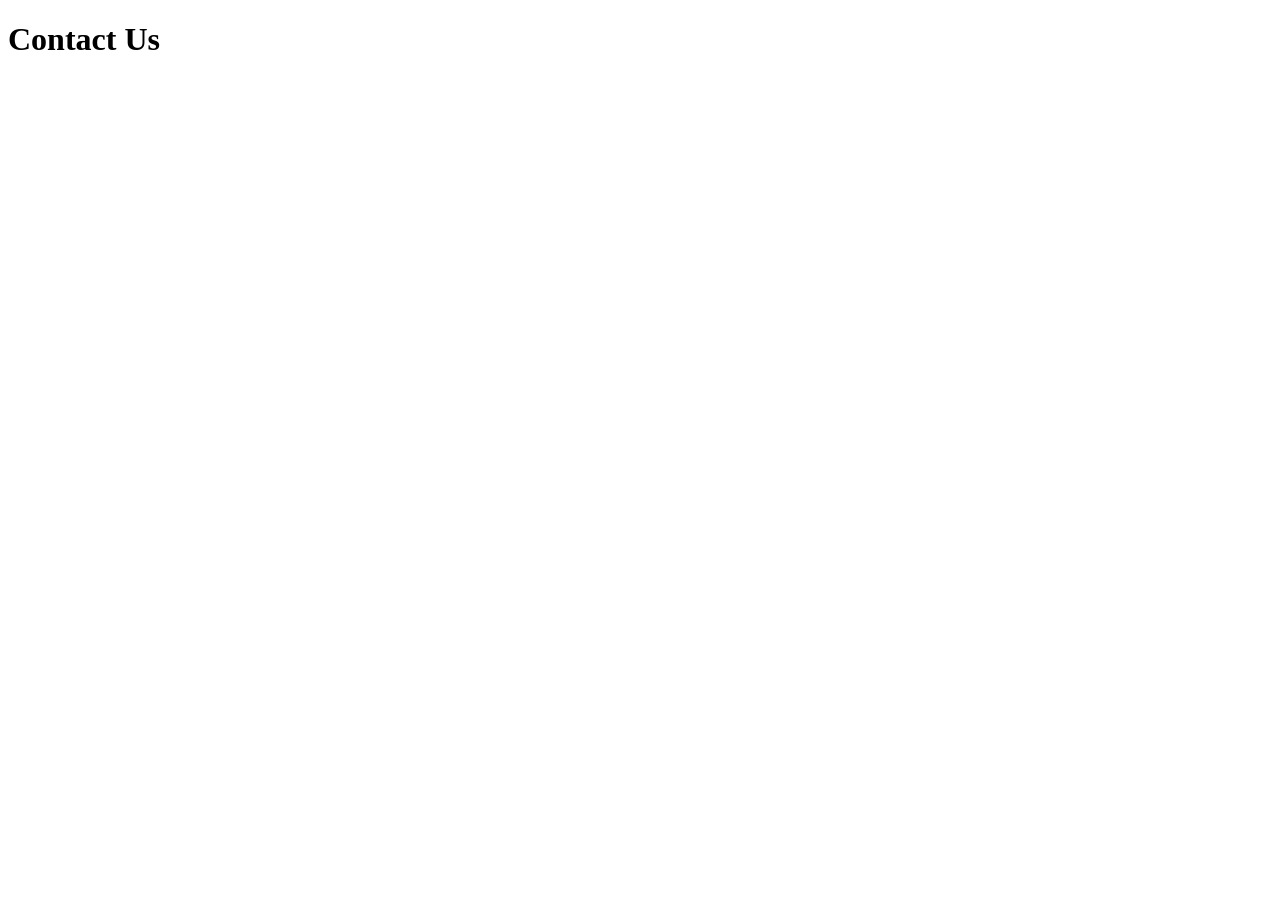
==== contact.html @ d1bd2e3f "Create contact page" ====
<!DOCTYPE html>
<html>
    <head>
        <meta charset="UTF-8">
        <meta name="viewport" content="width=device-width, initial-scale=1.0">
        <title>Lacunae</title>
    </head>
    <body>
        <h1>Contact Us</h1>
    </body>
</html>
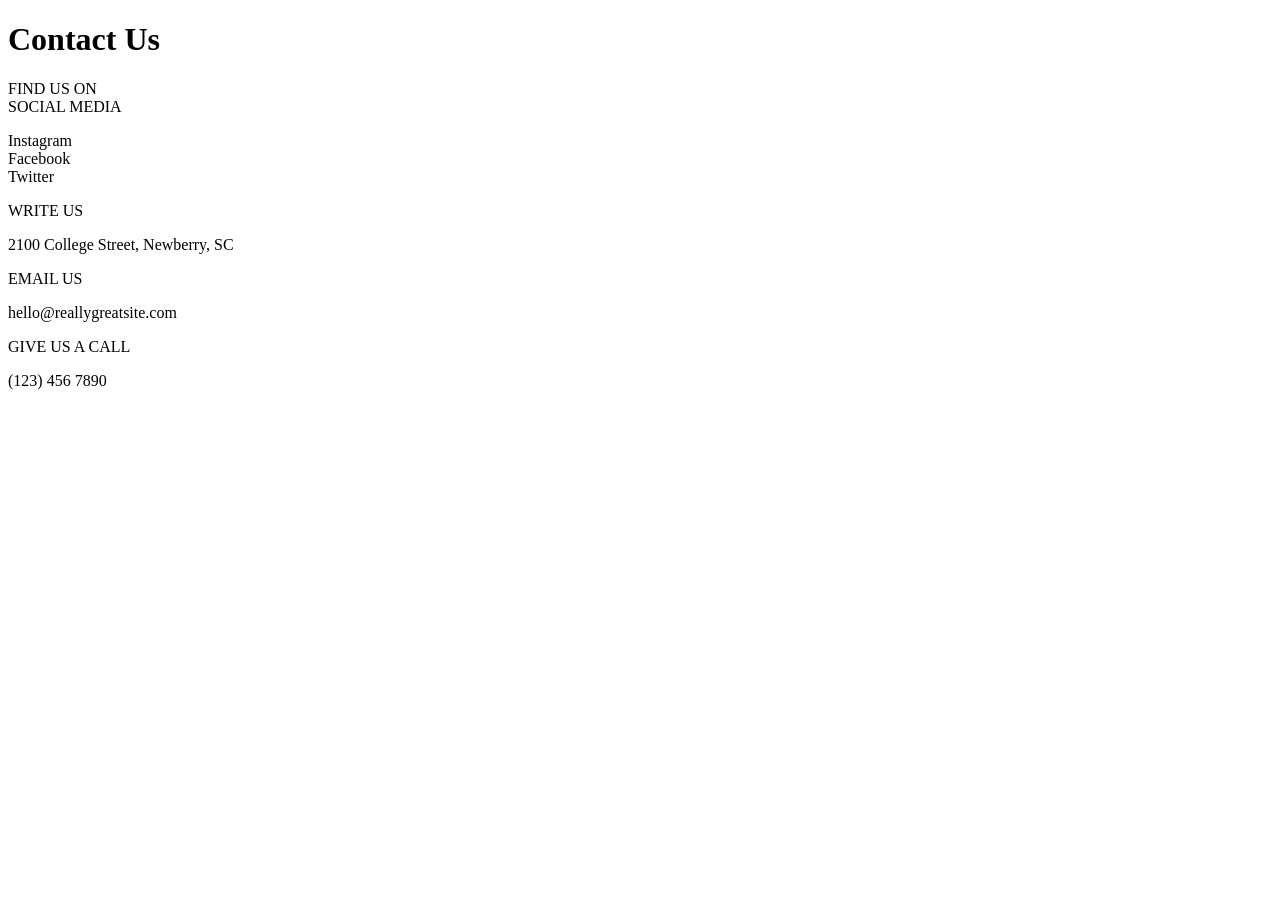
==== commit f7c99167: "basic text for contact us page" ====
--- a/contact.html
+++ b/contact.html
@@ -6,6 +6,18 @@
         <title>Lacunae</title>
     </head>
     <body>
-        <h1>Contact Us</h1>
+        <div>
+            <h1>Contact Us</h1>
+            <p>FIND US ON<br>SOCIAL MEDIA</p>
+            <p>Instagram<br>Facebook<br>Twitter</p>
+        </div>
+        <div>
+            <p>WRITE US</p>
+            <p>2100 College Street, Newberry, SC</p>
+            <p>EMAIL US</p>
+            <p>hello@reallygreatsite.com</p>
+            <p>GIVE US A CALL</p>
+            <p>(123) 456 7890</p>
+        </div>
     </body>
 </html>
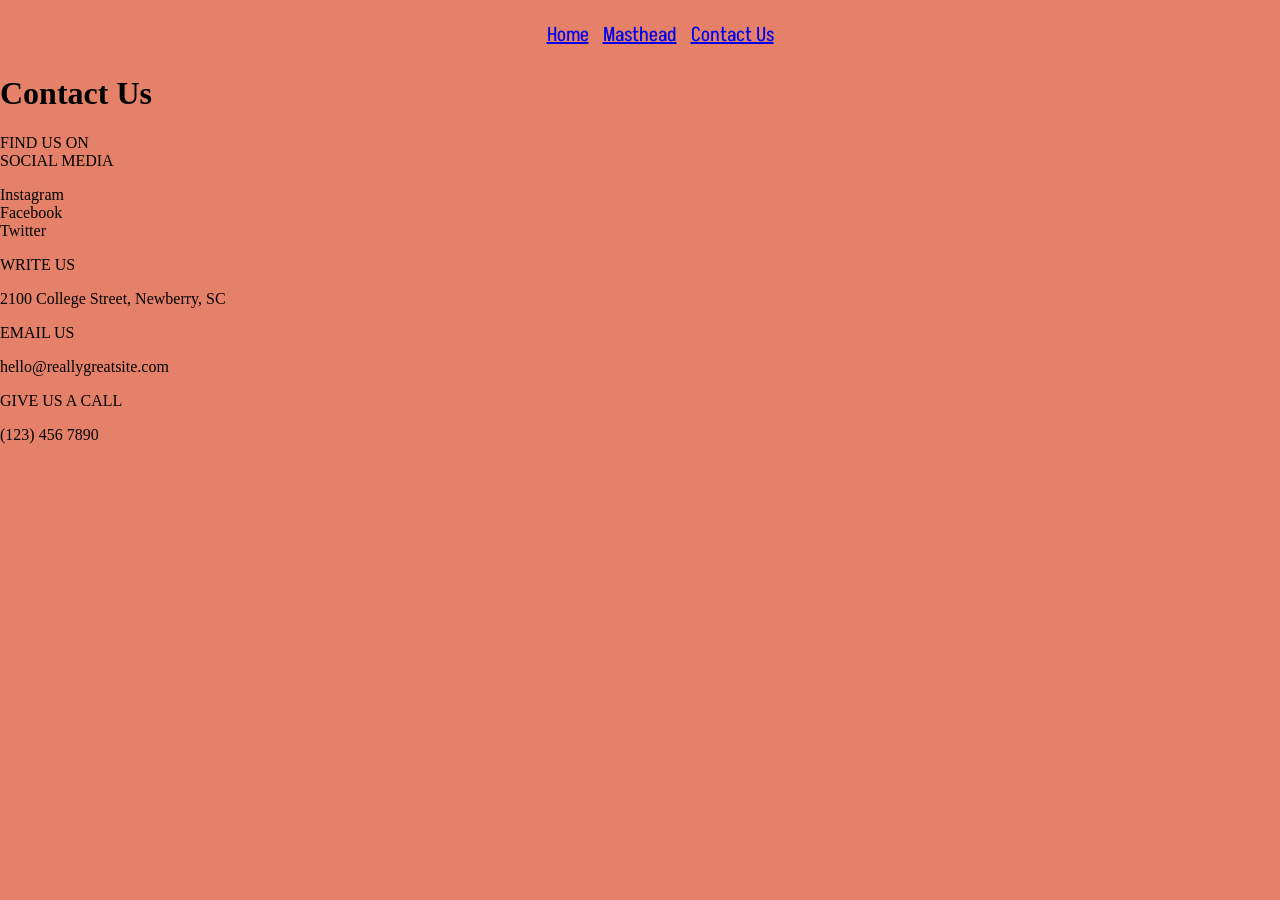
==== commit d7a84950: "styled nav bar and connected all 3 current pages together" ====
--- a/contact.html
+++ b/contact.html
@@ -3,9 +3,18 @@
     <head>
         <meta charset="UTF-8">
         <meta name="viewport" content="width=device-width, initial-scale=1.0">
-        <title>Lacunae</title>
+        <title>Lacunae | Contact Us</title>
+        <link rel="stylesheet" href="style.css">
+        <link rel="stylesheet" href="https://fonts.googleapis.com/css?family=Playfair Display|Akshar|Encode Sans SC">
     </head>
     <body>
+        <nav class="navbar">
+            <ul class="navlinks">
+                <li><a href="index.html">Home</a></li>
+                <li><a href="masthead.html">Masthead</a></li>
+                <li><a href="contact.html">Contact Us</a></li>
+            </ul>
+        </nav>
         <div>
             <h1>Contact Us</h1>
             <p>FIND US ON<br>SOCIAL MEDIA</p>
--- a/style.css
+++ b/style.css
@@ -0,0 +1,156 @@
+/* This stuff is for the homepage by Brendon */
+body, html {
+    margin: 0;
+    padding: 0;
+    background-color: #e48168;
+}
+
+.navbar {
+
+}
+
+.navlinks {
+    list-style-type: none;
+    display: flex;
+    justify-content: center;
+}
+
+.navlinks a {
+    display: block;
+    padding: 5px 7px;
+    font-family: Akshar;
+    font-size: 20px;
+}
+
+#peachhome {
+    background-color: #e48168;
+    margin: 0;
+    padding: 5% 0%;
+}
+
+#line {
+    width: 0%;
+    border: 1px solid #f5e9db;
+}
+
+#lacunae {
+    font-family: Brush Script MT;
+    margin: 0;
+    padding: 0;
+    font-size: 200px;
+    font-weight: 100;
+}
+
+.cream {
+    color: #f5e9db;
+}
+
+.lexend-giga {
+  font-family: Lexend Giga;
+  font-size: 25px;
+  font-weight: 450;
+  font-style: normal;
+  padding-top: 2%;
+}
+
+#fall {
+    margin-top: 3%;
+    padding: 0%;
+    width: 15%;
+    border: 1px solid #f5e9db;
+    font-size: 25px;
+    font-family: "Lora", serif;
+    font-optical-sizing: auto;
+    font-weight: 100;
+}
+
+.hello {
+    background-color: #f5e9db;
+    display: flex;
+    justify-content: space-around;
+    padding: 10% 5%;
+}
+
+.hello h2 {
+    font-family: Brush Script MT;
+    font-weight: 100;
+    font-size: 90px;
+    color: #e48168;
+    padding: 0;
+    margin: 0;
+}
+
+.text {
+    font-family: Akshar;
+    font-size: 20px;
+}
+
+.hello button {
+    color: #e48168;
+    padding: 0% 10%;
+    margin-top: 10%;
+}
+
+#book {
+    width: 500px;
+}
+
+#write {
+    background-color: #f5e9db;
+    border: 1px solid #e48168;
+    font-family: "Times New Roman", Times, serif;
+    font-size: 25px;
+}
+
+/* Colors I am using (From Dr. Rajan):
+Background - #e48168
+Text - #f5e9db
+border/names - #5b4227
+- Connor Layson, Masthead page*/
+
+/*General*/
+.masthead {
+    background-color: #e48168;
+    color: #f5e9db;
+}
+.section {
+    text-align: center;
+    font-family: Playfair Display;
+    font-size: 50px;
+}
+#spacer {
+    height: 50px;
+}
+
+/*Grid*/
+.grid-parent {
+    display: grid;
+    grid-template-columns: 1fr 1fr 1fr;
+    grid-gap: 30px;
+    font-size: 25px;
+}
+#grid-child {
+    padding: 5%;
+    border: solid #5b4227;
+    margin: 20px;
+    display: flex;
+    flex-direction: column;
+}
+.info {
+    margin-top: auto;
+    display: flex;
+    align-items: center;
+    justify-content: space-between;
+}
+#grid-child img {
+    clip-path: circle(50%);
+    width: 80px; 
+}
+#grid-child h4 {
+    color: #5b4227;
+    font-family: Encode Sans SC;
+}
+#grid-child p{
+    text-align: left;
+    font-family: Akshar;
+}
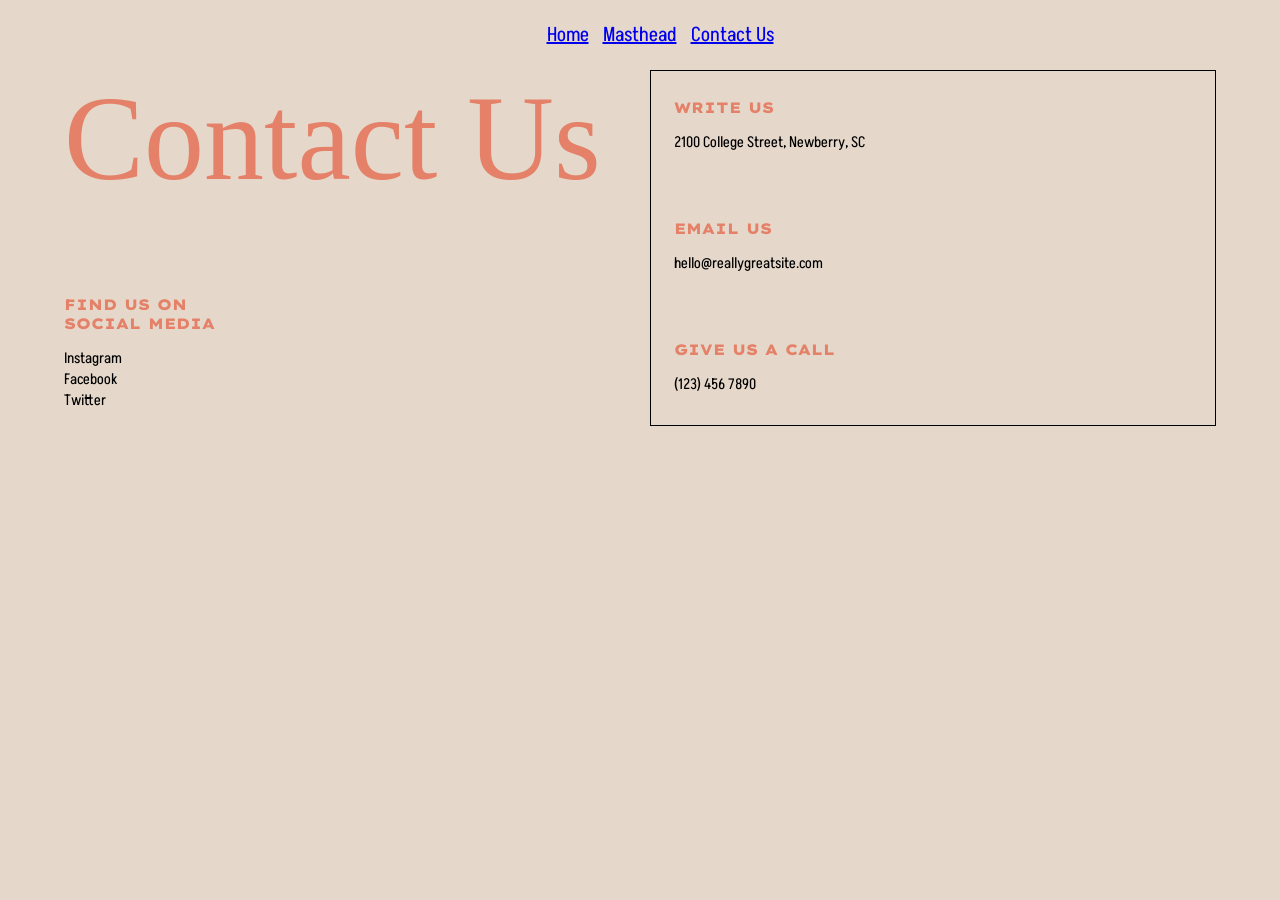
==== commit 5cb26f92: "styling work on contact page" ====
--- a/contact.html
+++ b/contact.html
@@ -1,32 +1,37 @@
 <!DOCTYPE html>
-<html>
+<html id="contactbody">
     <head>
         <meta charset="UTF-8">
         <meta name="viewport" content="width=device-width, initial-scale=1.0">
         <title>Lacunae | Contact Us</title>
         <link rel="stylesheet" href="style.css">
-        <link rel="stylesheet" href="https://fonts.googleapis.com/css?family=Playfair Display|Akshar|Encode Sans SC">
+        <link rel="stylesheet" href="https://fonts.googleapis.com/css?family=Playfair Display|Akshar|Encode Sans SC|Lexend Giga">
     </head>
-    <body>
-        <nav class="navbar">
+    <body id="contactbody">
+        <nav>
             <ul class="navlinks">
                 <li><a href="index.html">Home</a></li>
                 <li><a href="masthead.html">Masthead</a></li>
                 <li><a href="contact.html">Contact Us</a></li>
             </ul>
         </nav>
-        <div>
-            <h1>Contact Us</h1>
-            <p>FIND US ON<br>SOCIAL MEDIA</p>
-            <p>Instagram<br>Facebook<br>Twitter</p>
-        </div>
-        <div>
-            <p>WRITE US</p>
-            <p>2100 College Street, Newberry, SC</p>
-            <p>EMAIL US</p>
-            <p>hello@reallygreatsite.com</p>
-            <p>GIVE US A CALL</p>
-            <p>(123) 456 7890</p>
+        <div id="contact">
+            <div id="contactleft">
+                <h1 id="contactitle">Contact Us</h1>
+                <br><br><br><br>
+                <p class="contactheader">FIND US ON<br>SOCIAL MEDIA</p>
+                <p class="contacttext">Instagram<br>Facebook<br>Twitter</p>
+            </div>
+            <div id="contactright">
+                <p class="contactheader">WRITE US</p>
+                <p class="contacttext">2100 College Street, Newberry, SC</p>
+                <br><br>
+                <p class="contactheader">EMAIL US</p>
+                <p class="contacttext">hello@reallygreatsite.com</p>
+                <br><br>
+                <p class="contactheader">GIVE US A CALL</p>
+                <p class="contacttext">(123) 456 7890</p>
+            </div>
         </div>
     </body>
 </html>
--- a/style.css
+++ b/style.css
@@ -1,12 +1,8 @@
-/* This stuff is for the homepage by Brendon */
+/* For all pages */
 body, html {
     margin: 0;
     padding: 0;
     background-color: #e48168;
-}
-
-.navbar {
-
 }
 
 .navlinks {
@@ -22,15 +18,11 @@
     font-size: 20px;
 }
 
-#peachhome {
-    background-color: #e48168;
+/* This stuff is for the homepage by Brendon */
+#home {
     margin: 0;
     padding: 5% 0%;
-}
-
-#line {
-    width: 0%;
-    border: 1px solid #f5e9db;
+    color: #f5e9db;
 }
 
 #lacunae {
@@ -41,15 +33,15 @@
     font-weight: 100;
 }
 
-.cream {
-    color: #f5e9db;
+#line {
+    width: 0%;
+    border: 1px solid #f5e9db;
 }
 
-.lexend-giga {
+#litmag {
   font-family: Lexend Giga;
   font-size: 25px;
   font-weight: 450;
-  font-style: normal;
   padding-top: 2%;
 }
 
@@ -59,19 +51,21 @@
     width: 15%;
     border: 1px solid #f5e9db;
     font-size: 25px;
-    font-family: "Lora", serif;
-    font-optical-sizing: auto;
     font-weight: 100;
 }
 
-.hello {
+#hello {
     background-color: #f5e9db;
     display: flex;
     justify-content: space-around;
     padding: 10% 5%;
 }
 
-.hello h2 {
+#book {
+    width: 500px;
+}
+
+#hello h2 {
     font-family: Brush Script MT;
     font-weight: 100;
     font-size: 90px;
@@ -80,24 +74,17 @@
     margin: 0;
 }
 
-.text {
+.hellotext {
     font-family: Akshar;
     font-size: 20px;
 }
 
-.hello button {
+#hello button {
     color: #e48168;
+    background-color: #f5e9db;
+    border: 1px solid #e48168;
     padding: 0% 10%;
     margin-top: 10%;
-}
-
-#book {
-    width: 500px;
-}
-
-#write {
-    background-color: #f5e9db;
-    border: 1px solid #e48168;
     font-family: "Times New Roman", Times, serif;
     font-size: 25px;
 }
@@ -153,4 +140,47 @@
 #grid-child p{
     text-align: left;
     font-family: Akshar;
+}
+
+/* Contact page styling */
+#contactbody {
+    background-color: #e5d8ca;
+}
+
+#contact {
+    display: flex;
+    justify-content: space-between;
+    padding: 0% 5%;
+    margin: 0;
+}
+
+.contactheader {
+    color: #e48168;
+    font-family: Lexend Giga;
+    font-size: 15px;
+    font-weight: 800;
+}
+
+#contactleft{
+
+}
+
+#contactitle {
+    font-family: Brush Script MT;
+    margin: 0;
+    padding: 0;
+    font-size: 120px;
+    font-weight: 100;
+    color: #e48168;
+}
+
+#contactright {
+    border: 1px solid black;
+    width: 45%;
+    padding: 1% 2%;
+}
+
+.contacttext {
+    font-family: Akshar;
+    font-size: 15px;
 }
